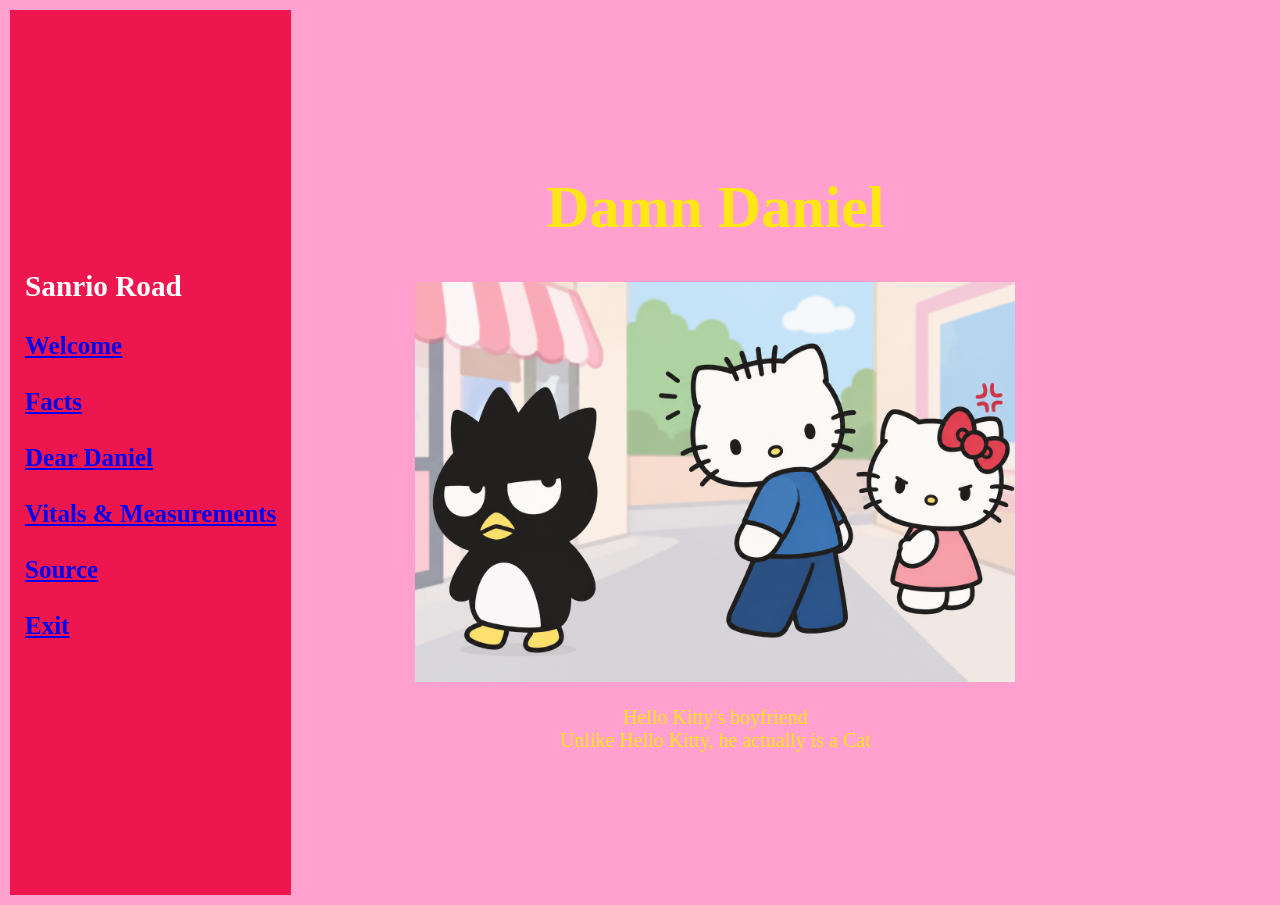
==== dearDaniel.html @ ed28ddcb "Add files via upload" ====
<!DOCTYPE html>
<html lang = "en">

<head>
    <meta charset = "UTF-8">
    <meta name = "viewport" content="width=device-width, initial-scale=1.0">

    <link rel = "stylesheet" href ="style.css">

</head>

<body>
    <table>
        <tr>
            <td class = "sidebar">
                <h3>Sanrio Road</h3>
                <ul>
                    <li><a href="index.html">Welcome</a></li>
                    <br>
                    <li><a href="facts.html">Facts</a></li>
                    <br>
                    <li><a href="dearDaniel.html">Dear Daniel</a></li>
                    <br>
                    <li><a href="vitals.html">Vitals & Measurements</a></li>
                    <br>
                    <li><a href="source.html">Source</a></li>
                    <br>
                    <li><a href="exit.html">Exit</a></li>
                </ul>
            </td>

            <td class="main">
                <h1 class = "heading">Damn Daniel</h1>
                <img class = "img3" src = "HK3.png" alt = "Distracted Daniel">
                <ul>
                    <li>Hello Kitty's boyfriend</li>
                    <li>Unlike Hello Kitty, he actually is a Cat</li>
                </ul>

            </td>
        </tr>
    </table>

</body>
</html>
---- style.css ----
body {
    background-color: #FFA0CE;
}

.heading {
    text-align: center;
    font-size: 60px;
}

.sidebar {
    width: 25%;
    height: 95vh;
    background-color: #ED164F;
    color: #FEFEFE;
    padding: 15px;
    font-family: "Comic Sans MS";
    font-size: 25px;
    font-weight: bold;
}

.sidebar ul {
    list-style-type: none;
    padding-left: 0;
}

.scrolling {
    font-family: "Comic Sans MS";
    font-size: 25px;
    color:#FEFEFE;
}

.main {
    color:#FFE717;
    text-align: center;
}

.main ul {
    list-style-type: none;
    padding-left: 0;
    color:#FFE717;
    text-align: center;
    font-family: "Comic Sans MS";
    font-size: 20px;
}

.img3 {
    width: 600px;
    max-width: 100;
    height: auto;
}

.goodbye {
    animation: violentFlash 0.15s infinite steps(1);
    font-size: 100px;
}

@keyframes violentFlash {
  0% {
    color: #ff0000;
    text-shadow: 0 0 10px #ff0000, 0 0 20px #ffffff;
  }
  50% {
    color: #ffffff;
    text-shadow: 0 0 15px #00ffff;
  }
  100% {
    color: #ff00ff;
    text-shadow: none;
  }
}

.img6 {
    width: 600px;
    max-width: 100;
    height: auto;

    animation: imgFlash 0.75s ease-in-out infinite;
}

@keyframes imgFlash {
  0% { opacity: 1; }
  50% { opacity: 0; }
  100% { opacity: 1; }
}

.exit {
    text-decoration: none;
    cursor: pointer;
    font-size: 100px
}
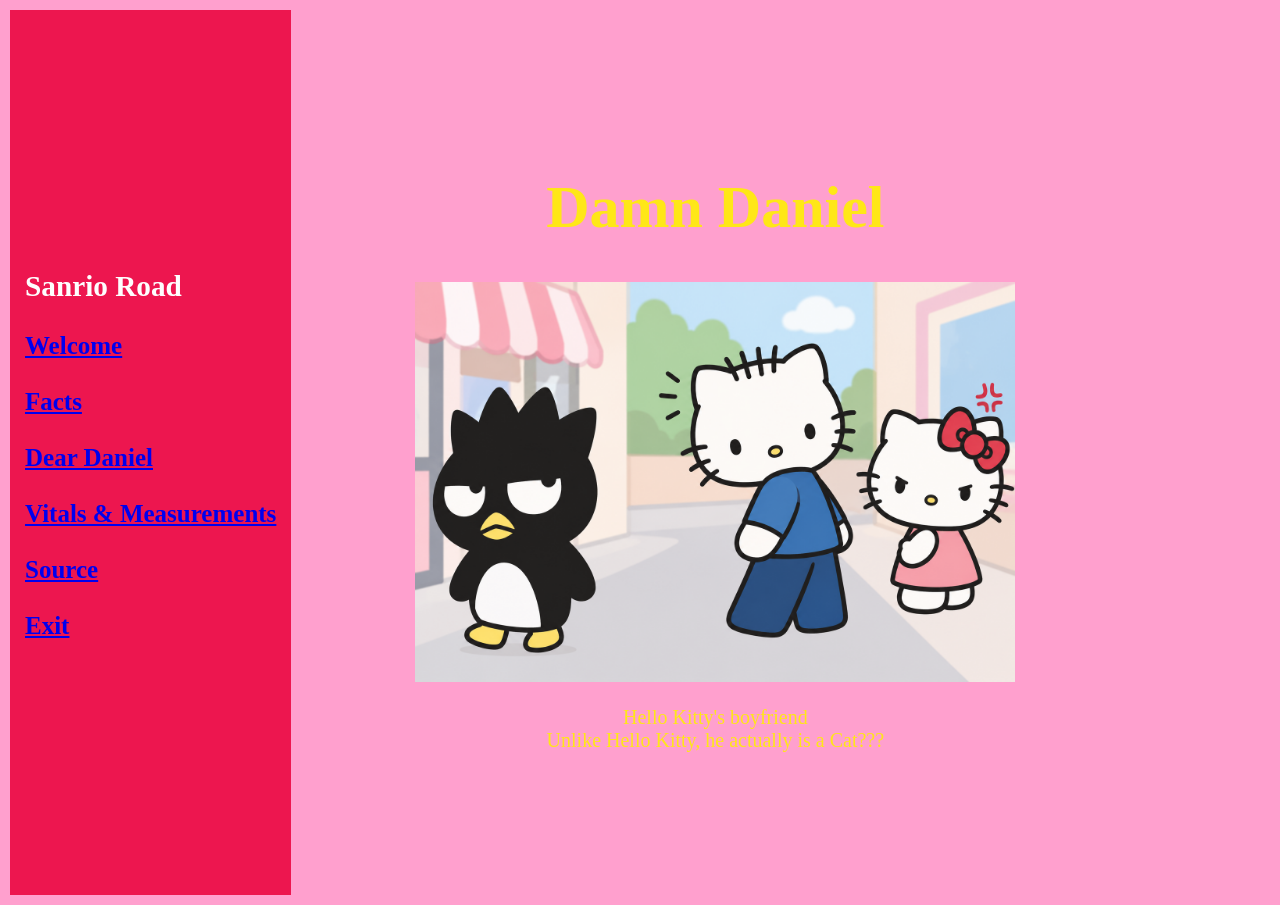
==== commit e7e57b24: "Update dearDaniel.html" ====
--- a/dearDaniel.html
+++ b/dearDaniel.html
@@ -34,7 +34,7 @@
                 <img class = "img3" src = "HK3.png" alt = "Distracted Daniel">
                 <ul>
                     <li>Hello Kitty's boyfriend</li>
-                    <li>Unlike Hello Kitty, he actually is a Cat</li>
+                    <li>Unlike Hello Kitty, he actually is a Cat???</li>
                 </ul>
 
             </td>
@@ -42,4 +42,4 @@
     </table>
 
 </body>
-</html>+</html>
